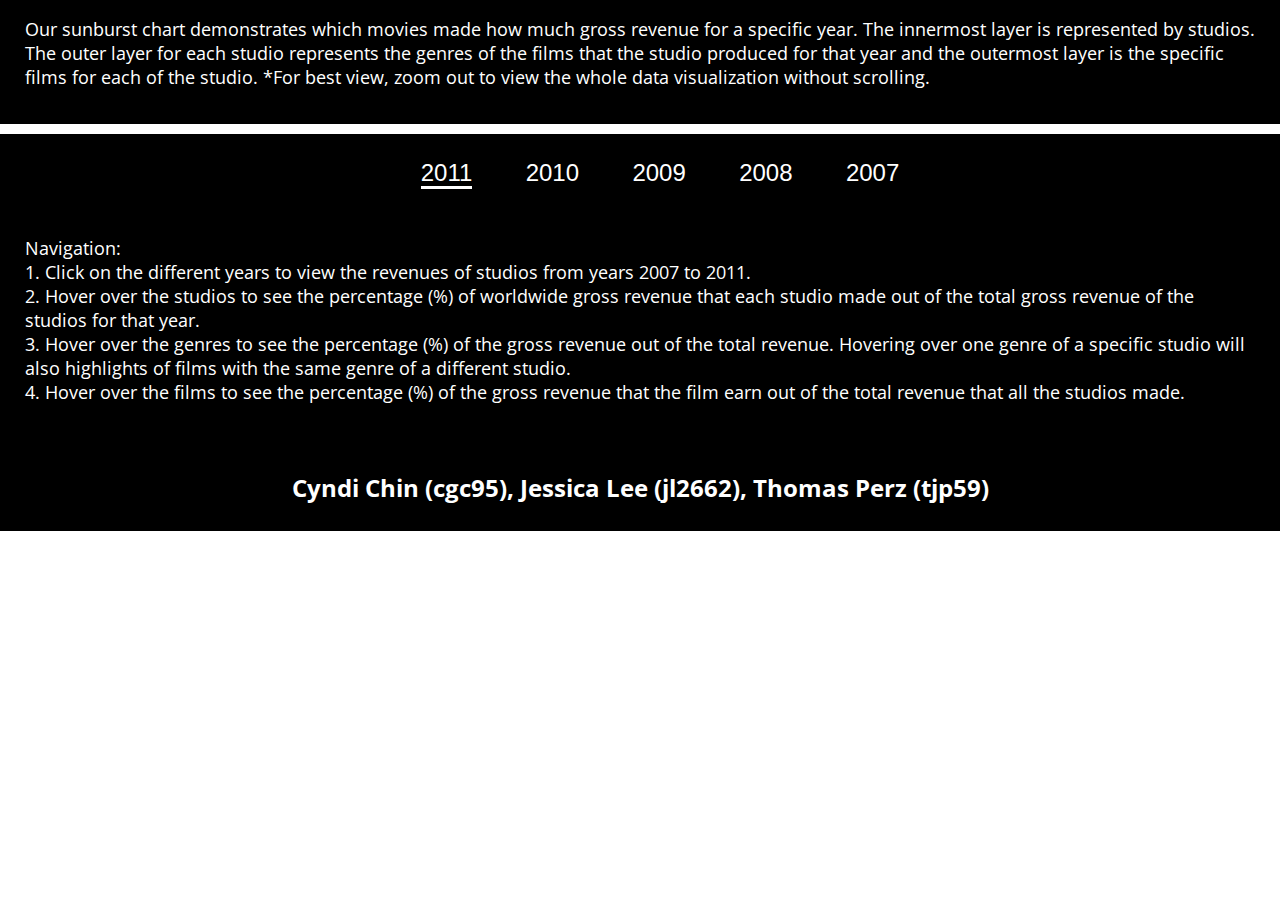
==== index.html @ 4b3f00c7 "modified/commented and renamed it index" ====
<!DOCTYPE html>
<html>
  <head>
    <meta charset="utf-8">

    <!-- Script Libraries -->
    <script src="http://d3js.org/d3.v3.min.js"></script>
    <script src="http://ajax.googleapis.com/ajax/libs/jquery/1.11.2/jquery.min.js"></script>
    <script src="underscore-min.js" type="text/javascript"></script>
    <script src="underscore.string.min.js" type="text/javascript"></script>
    
    <!-- Stylesheets -->
    <link rel="stylesheet" type="text/css"
      href="https://fonts.googleapis.com/css?family=Open+Sans:400,600">
    <link rel="stylesheet" type="text/css" href="styles.css"> 
    <title>INFO / CS 3300 Project</title>
	
  </head>
  <body>
   
    <!-- Top Containter -->
    <div id ="header">
      <h1><div id = "title"></div></h1>
	  <br>
      <p>Our sunburst chart demonstrates which movies made how much gross revenue 
	  for a specific year. The innermost layer is represented by studios. 
	  The outer layer for each studio represents the genres of the 
      films that the studio produced for that year and the outermost 
	  layer is the specific films for each of the studio. *For best view, zoom out 
	  to view the whole data visualization without scrolling.<br>

   </div>

    <div id="sidebar1">
      <h2>Studio Names</h2>
      <div id="studiolegend"></div>
    </div>
      
    <div id="sidebar">
       <h2>Movie Genres</h2>
      <div id="genrelegend"></div>
    </div>
      
    <!-- Visualization Container -->
    <div id="main">
      <div id="chart">
        <div id="explanation" style="visibility: hidden;">
          <span id="percentage" style="font-weight: bold; font-size: 25pt"></span><br/>
          <div id="revenue"></div>
      of gross revenue for <br/>
          <span id="name" style="font-weight: bold; font-size: 12pt"></span><br/>
        </div>
      </div>
         <div id="sequence"></div>
    </div>
    
<!-- Javascript starts -->
<script>

// Function to load sunburst diagram
//filename is the name of the csv file for a certain year
//is_changed is 1 if a year has been clicked, 0 otherwise 
function load_data (filename, is_changed) {

  var width = 780, height = 780, radius = 380;
  
  //Trail dimensions: width, height, spacing, width of tip/tail.
  var b = {
    w: 300, h: 40, s: 3, t: 10
  };

  var li = {
    w: 200, h: 30, s: 3, r: 3
  };

  //Colors
  
  //color_domain is an array that contains the name
  //of all the studios and all the names of all the genres
   var color_domain = ["Disney","DreamWorks", "Fox",
					   "Happy Madison","Independent",
                       "Legendary Pictures","MGM","Paramount",
                       "Pixar","Relativity Media","Sony",
                       "Spyglass Entertainment", "Summit",
					   "The Weinstein Company","Universal",
					   "Warner Bros.", "Other Studios",
          
					   "Action","Adventure","Animation",
					   "Comedy","Drama", "Horror",
					   "Romance","Thriller","Other"
					   ];
  
   //studios is an array that contains all the name of the studios
   var studios = ["Disney","DreamWorks",
				  "Fox", "Happy Madison","Independent",
                  "Legendary Pictures","MGM","Paramount",
                  "Pixar","Relativity Media","Sony",
                  "Spyglass Entertainment", "Summit",
				  "The Weinstein Company","Universal",
				  "Warner Bros.", "Other Studios"
				  ]; 
  
   //genres is an array that contains all the name of the genres
   var genres = ["Action","Adventure","Animation",
				 "Comedy","Drama", "Horror",
				 "Romance","Thriller","Other"
				];
   
   //color_range is the array that gives the color of each 
   //studio and genre for the legends    
   var color_range = ["#B84A75","#d62728","#FF6600",
					 "#98df8a","#25cfc3","#3b3ef6",
					 "#9467bd","#8ca252","#e377c2",
					 "#e7ba52","#b5cf6b","#3297c9",
					 "#7f7f7f","#996633","#6b6ecf",
					 "#637939","#522966", 
          
					 "#f28888","#FFB347","#EBEB99",
					 "#B2FF99","#b1faf1","#D1B2D1",
					 "#F0B2E0","#AEC6CF","#B2B2B2"
					 ];
					 
  //creating the color objects 
  function colorObj(num){
	  var color;
	  for(var i = num; i < color_range.length; i++){
		color = {};
		for(var j = num; j < color_domain.length; j++){
			color[color_domain[j]] = color_range[j];
		}
		return color
	  }
  }
  
  //setting colors 
  var scolors = colorObj(0);
  var gcolors = colorObj(17);
  
  //sets the color of a range to a specific domain value
  var color = d3.scale.ordinal().domain(color_domain).range(color_range);

  // Sets svg in chart
  var the_svg = d3.select("#chart").append("svg:svg")
  .attr("width", 1)
  .attr("height", height)
  .append("svg:g")
  .attr("id", "container")
  .attr("transform", "translate(" + width / 2 + "," + height / 2 + ")");
  
  //Doing animation/transition everytime a year is clicked 
  if(is_changed == 1) {
    d3.select("#chart").select("svg").transition()
    .attr("width", width)
    .duration(1500);
  }
  else {
	d3.select("#chart").select("svg").attr("width", width);
  }

  //partitioning 
  var partition = d3.layout.partition()
    .sort(null)
    .size([2 * Math.PI, radius * radius])
    .value(function(d) { return d.Gross; });

  // creates arc for values in the data
  var arc = d3.svg.arc()
    .startAngle(function(d) { return d.x; })
    .endAngle(function(d) { return d.x + d.dx; })
    .innerRadius(function(d) { return Math.sqrt(d.y); })
    .outerRadius(function(d) { return Math.sqrt(d.y + d.dy); });
  
  var totalSize = 0; 
  
  //Load JSON to preppedData    
  var preppedData;
  d3.json(filename, function(error, json){
	preppedData = json;
	
	//initializing objects/data
	initializeTrail();
	drawGenreLegend();
	drawStudioLegend();

    the_svg.append("svg:circle")
    .attr("r", radius)
    .style("opacity", 0);
	  
    var div = d3.select("body").append("div") 
	.attr("class", "tooltip")       
	.style("opacity", 0);

	var films = [];
	var films_color = [];
	
	//drawing path 
	var path = the_svg.datum(preppedData).selectAll("path")
	  .data(partition.nodes)
	  .enter().append("path")
	  .attr("display", function(d) { return d.depth ? null : "none"; }) // hide inner ring
	  .attr("d", arc)
	  .attr("class", function(d) { return (d.children ? d : d.parent).name; })
	  .style("stroke", "#fff")
	  .style("fill", function(d) { 
		var the_name = d.name;
		if(studios.indexOf(the_name) > -1) {
		  return color(the_name);
		}
		else {
		  if(genres.indexOf(the_name) > -1) {
			  for(var i = 0; i < d.children.length; i++) {
				films.push(d.children[i].name);
				films_color.push(color(the_name));
			  }
			return color(the_name);
		  }     
		  else {
			  return films_color[films.indexOf(the_name)];
		  }
		}
	  })
	  .style("fill-rule", "evenodd")
	  .style("opacity", function(d) {
	  var the_name = d.name; 
	  if(color_domain.indexOf(the_name) > -1) {
	    return 1;
	  }
	  else {
	    return 0.7;
	  }
	  })
	  .on("mouseover", mouseover);

	  d3.select("#container").on("mouseleave", mouseleave);
	  totalSize = path.node().__data__.value;

	  var text = the_svg.selectAll("text").data(partition.nodes).enter();
	  var text = the_svg.selectAll("text")
	  .data(partition.nodes)
	  .enter().append("text")
	  .attr("transform", function(d) { return "rotate(" + rotate(d) + ")"; })
	  .attr("font-size", "12px")
	  .style("fill", "white")
	  .attr("text-anchor", function(d) {
			return (d.x + d.dx / 2) > Math.PI ? "end" : "start";
	  })
	  .attr("dx",function(d) {return move(d, filename);})
      .attr("dy", ".2em") 
	  .text(
		  function(d) {
			if(d.depth === 1){
			if(d.name === "The Weinstein Company"){
			  return "Weinstein";
			}else if (d.name === "Relativity Media"){
			  return "Reliativity M.";

			}else if (d.name === "Other Studios"){
			  return "Others";

			}else if (d.name === "Legendary Pictures"){
			  return "Legendary P.";

			}else if (d.name === "Happy Madison"){
			  return "Happy Madi.";
			}
			else{
			  return d.name; 
			}
		}
	});
	
	function rotate(d) {
		var arr = ["2011","2010","2009","2008","2007"];
		var num = [193,193,193,193,193];
		for (i = 0; i < arr.length; i++){
			if (filename === arr[i]+".json"){
			  var multiline = (d.name || "").split(" ").length > 1;
			  var theta = (d.x + (d.dx)/2) * 180 / Math.PI - 90;
			  if(multiline == true){
				 theta = theta -.5;
			  }
			  //Anything on the left hand is rotated differently to prevent upside down words
			  if((arr[i] === "2008" || arr[i] === "2010") && d.name === "Other Studios"){
				return theta;
			  } else if(arr[i] === "2008" && d.name === "Other Studios"){
				return theta - 180;
			  }
			  else if(arr[i] === "2010" && d.name === "Paramount"){
				return 285;
			  }
			  else if(arr[i] === "2009" && d.name === "Paramount"){
				return theta-180;
			  }
			  else if((arr[i] === "2009" || arr[i] === "2007") && d.name === "Other Studios"){
				return theta;
			  }
			  else if(d.name === "Other Studios"){
				return theta - 180;
			  }
			  else if (theta > 120) {
				return theta - 180;
			  }
			  else {
				return theta;  
			  }
			}
		}
	}
	
	// adjusts the positions of the label texts for studios
	function move(d, filename) {
	  // set arr for the years and distance move
	  var arr = ["2011","2010","2009","2008","2007"];
	  var num = [193,193,193,193,193];

	  // loop for each of the years
	  for (i = 0; i < arr.length; i++){
		if (filename === arr[i]+".json"){
		  var theta = (d.x + (d.dx)/2) * 180 / Math.PI - 90;
		  if (theta >= 100) {
			  return -num[i];
		  }
		  else if(arr[i] === "2011" && d.name === "Other Studios"){
			return -num[i];
		  }
		  else if(arr[i] === "2010" && d.name === "Paramount"){
			return -235;
		  }
		  else if(arr[i] === "2009" && (d.name === "Paramount")){
			return -193;
		  } 
		  else {
			  return num[i];
		  }
		}
	  }
	}
  
	// Fade all but the current sequence, and show it in the trail trail.
	function mouseover(d) {
	  var percentage = (100 * d.value / totalSize).toPrecision(3);
	  var percentageString = percentage + "%";
	  if (percentage < 0.1) {
		percentageString = "< 0.1%";
	  }
	  var revenue = "$" + d.value;
	  function round(num) {
		  var index = num.indexOf(".");
		  if (index + 3 < num.length) {
			return num.substring(0,index+3);
		  }
		  else {
			return num; 
		  }
	  }
	  var rev = round(revenue);
	  var total = "$" + totalSize; 
	  var revenueString = "(" + rev + " out of " + round(total) + " in millions)";
	  
	  d3.select("#percentage")
		  .text(percentageString);
		
	  d3.select("#revenue")
	  .text(revenueString);

	  d3.select("#explanation")
		  .style("visibility", "");

	  d3.select("#name")
		  .text(d.name);

	  var sequenceArray = getAncestors(d);
	  updatetrails(sequenceArray, percentageString);

	  // Fade all the segments.
	  d3.selectAll("path")
		  .style("opacity", 0.25);

	  // Weak highlight on movies of the same Genre:
	  // Escape periods in selector string (Warner Bros.)
	  var className = this.getAttribute("class").replace(".","\\.");
	  d3.selectAll("."+className).style("opacity", 1);

	  // Then highlight only those that are an ancestor of the current segment.
	  the_svg.selectAll("path")
	 .filter(function(node) {
		return (sequenceArray.indexOf(node) >= 0);
	 })
	 .style("opacity", 1);
	}

	function mouseleave(d) {

	  // Hide the trail
	  d3.select("#trail")
		  .style("visibility", "hidden");

	  // Deactivate all segments during transition.
	  d3.selectAll("path").on("mouseover", null);

	  // Transition each segment to full opacity and then reactivate it.
	  d3.selectAll("path")
		  .transition()
		  .duration(1000)
		  .style("opacity", function(d) {
				if(d.children != null) {
				  return 1; 
				}
				else {
				  return 0.7;
				}
		  })
		  .each("end", function() {
				  d3.select(this).on("mouseover", mouseover);
				});

	  d3.select("#explanation")
		  .style("visibility", "hidden");
	}

	// helper function click to handle mouseleave events/animations
	function click(d) {
	svg.selectAll("path").on("mouseover", null);
	svg.selectAll("path")
	  .transition()
	  .duration(1000)
	  .attr("opacity", 1)
	  .each("end", function() {
		d3.select(this).on("mouseover", mouseover);
	  });
	  d3.select("#trail").style("visibility", "hidden");
	  d3.select("#explanation").style("visibility", "hidden");
	}

	function getAncestors(node) {
		var path = [];
		var current = node;
		while (current.parent) {
		  path.unshift(current);
		  current = current.parent;
		}
		return path;
	}

	function initializeTrail() {
	  // Add the svg area.
	  var trail = d3.select("#sequence").append("svg:svg")
		  .attr("width", 1000)
		  .attr("height", 50)
		  .attr("id", "trail");
	  // Add the label at the end, for the percentage.
	  trail.append("svg:text")
		.attr("id", "endlabel")
		.style("fill", "#000");
	}

	// Generate a string that describes the points of a trail polygon.
	function trailPoints(d, i) {
	  var points = [];
	  points.push("0,0");
	  points.push(b.w + ",0");
	  points.push(b.w + b.t + "," + (b.h / 2));
	  points.push(b.w + "," + b.h);
	  points.push("0," + b.h);
	  if (i > 0) { // Leftmost trail; don't include 6th vertex.
		points.push(b.t + "," + (b.h / 2));
	  }
	  return points.join(" ");
	}

	// Update the trail to show the current sequence and percentage.
	function updatetrails(nodeArray, percentageString) {

	  // Data join; key function combines name and depth (= position in sequence).
	  var g = d3.select("#trail")
		  .selectAll("g")
		  .data(nodeArray, function(d) { return d.name + d.depth; });

	  // Add trail and label for entering nodes.
	  var entering = g.enter().append("svg:g");
	  
	  entering.append("svg:polygon")
		  .attr("points", trailPoints)
		  .style("fill", function(d) { 
			 var the_name = d.name;
			if(studios.indexOf(the_name) > -1) {
			  return color(the_name);
			}
			else {
			  if(genres.indexOf(the_name) > -1) {
		  return color(the_name);
		  }     
		  else {
		  return films_color[films.indexOf(the_name)];
		  }
		}
		  })
		.style("opacity", function(d) {
		var the_name = d.name; 
		if(color_domain.indexOf(the_name) > -1) {
		  return 1;
		}
		else {
		  return 0.7;
		}
		})

	  entering.append("svg:text")
		  .attr("x", (b.w + b.t) / 2)
		  .attr("y", b.h / 2)
		  .attr("dy", "0.35em")
		  .attr("text-anchor", "middle")
		  .text(function(d) { return d.name; });

	  // Set position for entering and updating nodes.
	  g.attr("transform", function(d, i) {
		return "translate(" + i * (b.w + b.s) + ", 0)";
	  });

	  // Remove exiting nodes.
	  g.exit().remove();

	  // Now move and update the percentage at the end.
	  d3.select("#trail").select("#endlabel")
		  .attr("x", (nodeArray.length + 0.5) * (b.w + b.s))
		  .attr("y", b.h / 2)
		  .attr("dy", "0.35em")
		  .attr("text-anchor", "middle")
		  .text(percentageString);

	  // Make the trail visible, if it's hidden.
	  d3.select("#trail")
		  .style("visibility", "");

	}

	function drawStudioLegend() {
	  // Dimensions of legend item: width, height, spacing, radius of rounded rect.

	  var legend = d3.select("#studiolegend").append("svg:svg")
		  .attr("width", 1)
		  .attr("height", 17 * (li.h + li.s));

	  if (is_changed == 1) {
	  d3.select("#studiolegend").select("svg")
	  .transition().attr("width", li.w).duration(1500);
	  }
	  else {
		d3.select("#studiolegend").select("svg").attr("width", li.w);
	  }
	  
	  var g = legend.selectAll("g")
		  .data(d3.entries(scolors))
				.enter().append("svg:g")
			   .attr("transform", function(d, i) {
				  return "translate(0," + i * (li.h + li.s) + ")";
			   })

	  g.append("svg:rect")
		  .attr("rx", li.r)
		  .attr("ry", li.r)
		  .attr("width", li.w)
		  .attr("height", li.h)
		  .style("fill", function(d) { return d.value; });

	  g.append("svg:text")
		  .attr("x", li.w / 2)
		  .attr("y", li.h / 2)
		  .attr("dy", "0.35em")
		  .attr("text-anchor", "middle")
		  .text(function(d) { return d.key; });
	}

	function drawGenreLegend() {
	  // Dimensions of legend item: width, height, spacing, radius of rounded rect.
	  var legend = d3.select("#genrelegend").append("svg:svg")
		  .attr("width", 1)
		  .attr("height", 18 * (li.h + li.s));
		
	  if (is_changed == 1) {
	  d3.select("#genrelegend").select("svg")
	  .transition().attr("width", li.w).duration(1500);
	  }
	  else {
		d3.select("#genrelegend").select("svg").attr("width", li.w);
	  }

	  var g = legend.selectAll("g")
		 .data(d3.entries(gcolors))
		 .enter().append("svg:g")
		 .attr("transform", function(d, i) {
				  return "translate(0," + i * (li.h + li.s) + ")";
			   });

	  g.append("svg:rect")
		  .attr("rx", li.r)
		  .attr("ry", li.r)
		  .attr("width", li.w)
		  .attr("height", li.h)
		  .style("fill", function(d) { return d.value; });

	  g.append("svg:text")
		  .attr("x", li.w / 2)
		  .attr("y", li.h / 2)
		  .attr("dy", "0.35em")
		  .attr("text-anchor", "middle")
		  .text(function(d) { return d.key; });
	}
	});  
}
    
	//given a year and whether a year has been clicked, 
	//update the page so that the right year's data is shown 
	function change_data (year, is_changed) {
		 d3.select("#chart").select("svg").remove();
		 d3.select("#studiolegend").select("svg").remove();
		 d3.select("#genrelegend").select("svg").remove();
		 d3.select("#sequence").select("svg").remove();
		 load_data((year + ".json"), is_changed);
		  $("a").removeClass("selected");
		  $("#"+year).addClass("selected");
		  console.log(year);
		  document.getElementById('title').innerHTML = "Exploring the Revenue of Hollywood Movies in " + year;
	}
	change_data(2010, 0);
    
</script>
    <div id="years">
    <ul>
      <li><a id="2011" class="selected" onclick = change_data(2011,1)>2011</a></li>
      <li><a id="2010" class="" onclick = change_data(2010,1)>2010</a></li> 
      <li><a id="2009" class="" onclick = change_data(2009,1)>2009</a></li>
      <li><a id="2008" class="" onclick = change_data(2008,1)>2008</a></li> 
      <li><a id="2007" class="" onclick = change_data(2007,1)>2007</a></li> 
    </ul>           
</div> 
 <div id ="footer">
  <p>
    <br>
    Navigation: 
<br>1. Click on the different years to view the revenues of studios from years 2007 to 2011.
<br>2. Hover over the studios to see the percentage (%) of worldwide gross revenue that each
       studio made out of the total gross revenue of the studios for that year. 
<br>3. Hover over the genres to see the percentage (%) of the gross revenue out of the total 
       revenue. Hovering over one genre of a specific studio will also highlights of films with
	   the same genre of a different studio. 
<br>4. Hover over the films to see the percentage (%) of the
       gross revenue that the film earn out of the total revenue that all the studios made.</p><br></p>
    <h2>Cyndi Chin (cgc95), Jessica Lee (jl2662), Thomas Perz (tjp59)</h2><br>
</div>

 
</body>
</html>
---- styles.css ----
html, body {
  font-family: 'Open Sans', sans-serif;
  font-size: 12px;
  font-weight: 400;
    margin: 0;
   min-height: 100%;
    text-align: center;
}


h1{
   min-height: 100%;
  font-size: 3em;
    margin:0;
}
h2{
   min-height: 100%;
  font-size: 2em;
    margin:0;
}
h4{
  margin:0;
   min-height: 100%;
  font-size: 1em;
}

p{
  font-size: 1.5em;
  margin: 25px;
  margin-top: 0px;
  text-align: left;
}

#header, #footer
{ 
  margin-top: 0px;
  background-color: black;
  color: white;
  padding-bottom: 10px;
}


#main {
  width: 100%;
  height: 960;
  overflow: auto;
}

#sidebar {
   position: absolute;
   right:0px;
   margin-right: 30px;
   margin-top: 30px;
}

#sidebar1 {
   position: absolute;
   left:0px;
   margin-left: 30px;
   margin-top: 30px;
}

#sequence {
  float: left;
  margin-left: 30px;
  padding-bottom: 0px;
  margin-bottom: 0px;
}

#genrelegend, #studiolegend {
  padding: 10px 0 0 3px;
}

#sequence text, #studiolegend text, #genrelegend text {
  font-weight: 600;
  fill: #fff;
}

#chart {
  position: relative;
  margin: 10px;
}

#chart path {
  stroke: #fff;

}

#explanation {
  position: absolute;
  color: black;
  top: 360px;
  width: 100%;
  text-align: center;
  z-index: -1;
}

#percentage {
  font-size: 1.8em;
}
#name {
  font-size: 1.5em;
}

#revenue{

}
 
    #years {
        font-family: 'Arial', sans-serif;
        background-color: black;
/*position: fixed;*/
width: 100%;
    
  }
    #years a {
      color: white; 
      font-size: 2rem;
      font-weight: 300; 
      text-decoration: none;
    }

   #years ul {
      margin: 0;
      background-color: black;
      display: inline-block;
    }
   #years li {
      display: inline-block;
      padding: 25px 25px;
      list-style-type: none;
    }
    ul li a {
      background: #000;
      text-decoration: none;
    }

    ul li a:hover{
      border-bottom: solid #fff;
      cursor: pointer;
    }

  #years .selected{
    border-bottom: solid #fff;

  }

  input[type=submit] {padding:5px 15px; background:#ccc; border:0 none;
cursor:pointer;
-webkit-border-radius: 5px;
border-radius: 5px; }
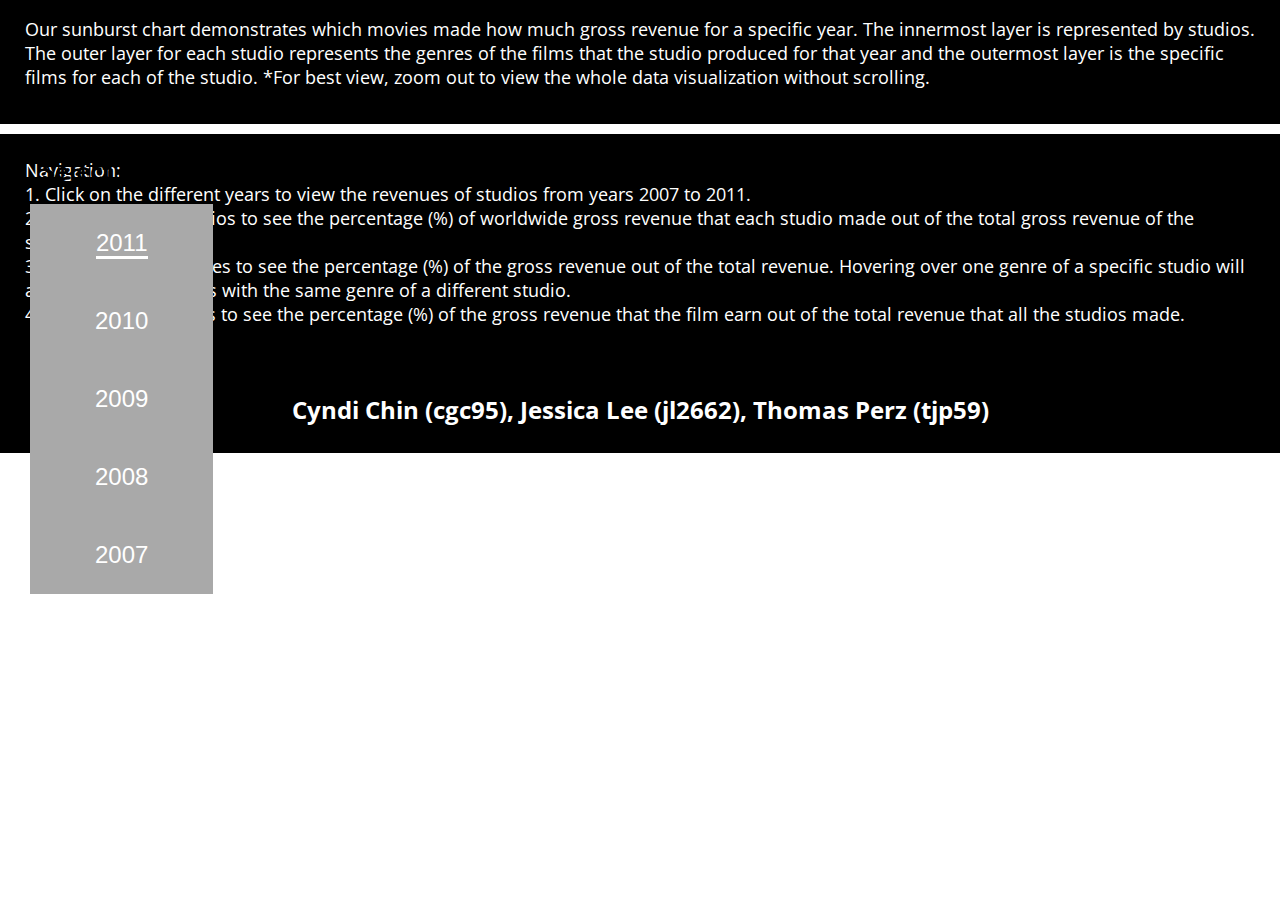
==== commit fd806523: "final changes. DONE!!" ====
--- a/index.html
+++ b/index.html
@@ -6,9 +6,7 @@
     <!-- Script Libraries -->
     <script src="http://d3js.org/d3.v3.min.js"></script>
     <script src="http://ajax.googleapis.com/ajax/libs/jquery/1.11.2/jquery.min.js"></script>
-    <script src="underscore-min.js" type="text/javascript"></script>
-    <script src="underscore.string.min.js" type="text/javascript"></script>
-    
+
     <!-- Stylesheets -->
     <link rel="stylesheet" type="text/css"
       href="https://fonts.googleapis.com/css?family=Open+Sans:400,600">
@@ -30,11 +28,6 @@
 	  to view the whole data visualization without scrolling.<br>
 
    </div>
-
-    <div id="sidebar1">
-      <h2>Studio Names</h2>
-      <div id="studiolegend"></div>
-    </div>
       
     <div id="sidebar">
        <h2>Movie Genres</h2>
@@ -43,7 +36,21 @@
       
     <!-- Visualization Container -->
     <div id="main">
-      <div id="chart">
+
+   <div id="sidebar1">
+   	<h2>Select a Year:</h2><br>
+	    <div id="years">
+	    <ul>
+	      <li><a id="2011" class="selected" onclick = change_data(2011,1)>2011</a></li>
+	      <li><a id="2010" class="" onclick = change_data(2010,1)>2010</a></li> 
+	      <li><a id="2009" class="" onclick = change_data(2009,1)>2009</a></li>
+	      <li><a id="2008" class="" onclick = change_data(2008,1)>2008</a></li> 
+	      <li><a id="2007" class="" onclick = change_data(2007,1)>2007</a></li> 
+	    </ul>           
+		</div> 
+    </div> 
+    <div id="chart">
+    	<!-- center texts -->
         <div id="explanation" style="visibility: hidden;">
           <span id="percentage" style="font-weight: bold; font-size: 25pt"></span><br/>
           <div id="revenue"></div>
@@ -66,7 +73,7 @@
   
   //Trail dimensions: width, height, spacing, width of tip/tail.
   var b = {
-    w: 300, h: 40, s: 3, t: 10
+    w: 400, h: 40, s: 3, t: 10
   };
 
   var li = {
@@ -87,7 +94,7 @@
           
 					   "Action","Adventure","Animation",
 					   "Comedy","Drama", "Horror",
-					   "Romance","Thriller","Other"
+					   "Romance","Thriller","Others"
 					   ];
   
    //studios is an array that contains all the name of the studios
@@ -103,7 +110,7 @@
    //genres is an array that contains all the name of the genres
    var genres = ["Action","Adventure","Animation",
 				 "Comedy","Drama", "Horror",
-				 "Romance","Thriller","Other"
+				 "Romance","Thriller","Others"
 				];
    
    //color_range is the array that gives the color of each 
@@ -180,7 +187,7 @@
 	//initializing objects/data
 	initializeTrail();
 	drawGenreLegend();
-	drawStudioLegend();
+	// drawStudioLegend();
 
     the_svg.append("svg:circle")
     .attr("r", radius)
@@ -379,7 +386,7 @@
 	  // Weak highlight on movies of the same Genre:
 	  // Escape periods in selector string (Warner Bros.)
 	  var className = this.getAttribute("class").replace(".","\\.");
-	  d3.selectAll("."+className).style("opacity", 1);
+	  d3.selectAll("."+className).style("opacity", .8);
 
 	  // Then highlight only those that are an ancestor of the current segment.
 	  the_svg.selectAll("path")
@@ -445,7 +452,7 @@
 	function initializeTrail() {
 	  // Add the svg area.
 	  var trail = d3.select("#sequence").append("svg:svg")
-		  .attr("width", 1000)
+		  .attr("width", 10000)
 		  .attr("height", 50)
 		  .attr("id", "trail");
 	  // Add the label at the end, for the percentage.
@@ -510,8 +517,15 @@
 		  .attr("y", b.h / 2)
 		  .attr("dy", "0.35em")
 		  .attr("text-anchor", "middle")
-		  .text(function(d) { return d.name; });
-
+		  .text(function(d) { return d.name; })
+		  .style("fill", function(d) { 
+		  		if(d.depth === 1 ){
+		  			return "white";
+		  		}else{
+		  			return "black";
+		  		}
+		  	});
+	
 	  // Set position for entering and updating nodes.
 	  g.attr("transform", function(d, i) {
 		return "translate(" + i * (b.w + b.s) + ", 0)";
@@ -622,18 +636,11 @@
 		  console.log(year);
 		  document.getElementById('title').innerHTML = "Exploring the Revenue of Hollywood Movies in " + year;
 	}
-	change_data(2010, 0);
+	change_data(2011, 0);
     
 </script>
-    <div id="years">
-    <ul>
-      <li><a id="2011" class="selected" onclick = change_data(2011,1)>2011</a></li>
-      <li><a id="2010" class="" onclick = change_data(2010,1)>2010</a></li> 
-      <li><a id="2009" class="" onclick = change_data(2009,1)>2009</a></li>
-      <li><a id="2008" class="" onclick = change_data(2008,1)>2008</a></li> 
-      <li><a id="2007" class="" onclick = change_data(2007,1)>2007</a></li> 
-    </ul>           
-</div> 
+
+
  <div id ="footer">
   <p>
     <br>
--- a/styles.css
+++ b/styles.css
@@ -2,25 +2,25 @@
   font-family: 'Open Sans', sans-serif;
   font-size: 12px;
   font-weight: 400;
-    margin: 0;
-   min-height: 100%;
-    text-align: center;
+  margin: 0;
+  min-height: 100%;
+  text-align: center;
 }
 
 
 h1{
-   min-height: 100%;
+  min-height: 100%;
   font-size: 3em;
-    margin:0;
+  margin:0;
 }
 h2{
-   min-height: 100%;
+  min-height: 100%;
   font-size: 2em;
-    margin:0;
+  margin:0;
 }
 h4{
   margin:0;
-   min-height: 100%;
+  min-height: 100%;
   font-size: 1em;
 }
 
@@ -39,7 +39,6 @@
   padding-bottom: 10px;
 }
 
-
 #main {
   width: 100%;
   height: 960;
@@ -51,6 +50,8 @@
    right:0px;
    margin-right: 30px;
    margin-top: 30px;
+   padding-left: 10px;
+   padding-right: 10px;
 }
 
 #sidebar1 {
@@ -77,8 +78,9 @@
 }
 
 #chart {
-  position: relative;
+  /*position: relative;*/
   margin: 10px;
+  /*float: right;*/
 }
 
 #chart path {
@@ -89,7 +91,7 @@
 #explanation {
   position: absolute;
   color: black;
-  top: 360px;
+  top: 490px;
   width: 100%;
   text-align: center;
   z-index: -1;
@@ -102,53 +104,45 @@
   font-size: 1.5em;
 }
 
-#revenue{
+#years {
+    font-family: 'Arial', sans-serif;
+    background-color: #A9A9A9;
+    width: 100%;
 
 }
- 
-    #years {
-        font-family: 'Arial', sans-serif;
-        background-color: black;
-/*position: fixed;*/
-width: 100%;
-    
-  }
-    #years a {
-      color: white; 
-      font-size: 2rem;
-      font-weight: 300; 
-      text-decoration: none;
-    }
+#years a {
+  color: white; 
+  font-size: 2rem;
+  font-weight: 300; 
+  text-decoration: none;
+  background-color: #A9A9A9;
+}
 
-   #years ul {
-      margin: 0;
-      background-color: black;
-      display: inline-block;
-    }
-   #years li {
-      display: inline-block;
-      padding: 25px 25px;
-      list-style-type: none;
-    }
-    ul li a {
-      background: #000;
-      text-decoration: none;
-    }
+#years ul {
+  margin: 0;
+  padding-right: 40px; 
+  padding-left: 40px; 
+  display: inline-block;
+}
+#years li {
+  /*display: inline-block;*/
+  padding: 25px 25px;
+  list-style-type: none;
+}
+ul li a {
+  background: #fff;
+  text-decoration: none;
+}
 
-    ul li a:hover{
-      border-bottom: solid #fff;
-      cursor: pointer;
-    }
+ul li a:hover{
+  border-bottom: solid #fff;
+  cursor: pointer;
+}
 
-  #years .selected{
-    border-bottom: solid #fff;
-
-  }
-
-  input[type=submit] {padding:5px 15px; background:#ccc; border:0 none;
-cursor:pointer;
--webkit-border-radius: 5px;
-border-radius: 5px; }
- 
+#years .selected{
+border-bottom: solid #fff;
+}
 
 
+
+
